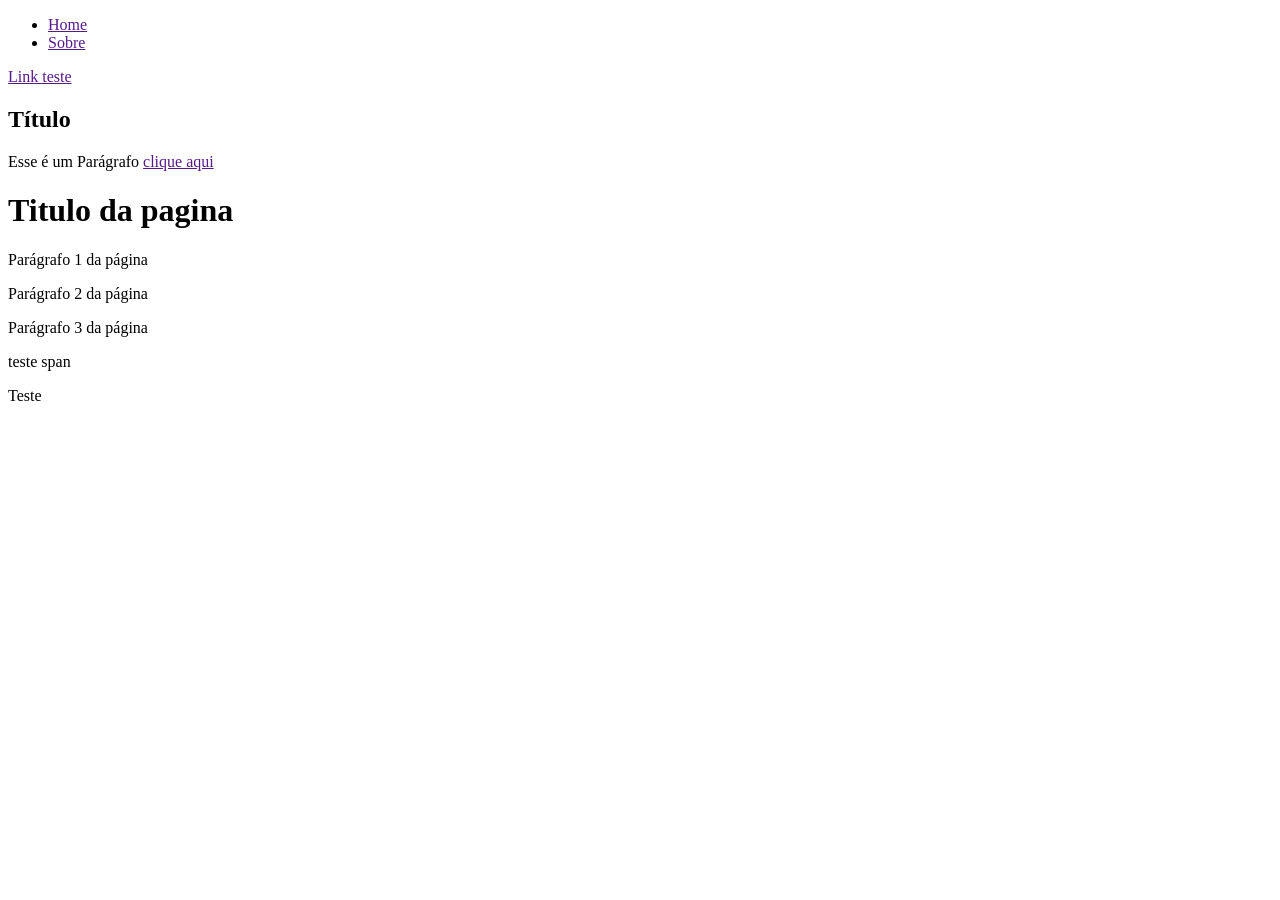
==== heranca.html @ fa291a49 "Aula 54" ====
<!DOCTYPE html>
<html>
<head>
	<title>Seletores</title>

	<!-- Estilo customizado -->
	<link rel="stylesheet" type="text/css" href="css/style.css">


	</head>

	<body>

		<ul>
			<li>
				<a href="">Home</a>
			</li>
			<li>
				<a href="">Sobre</a>
			</li>
		</ul>

		<a href="">Link teste</a>


		<div>
			<h2>Título</h2>

		<p>
			 Esse é um Parágrafo 
			<a href="">clique aqui</a>
		</p>
		</div>

		<div id="cabecalho">
			<h1>Titulo da pagina</h1>
			<p>Parágrafo 1 da página</p>
			<p>Parágrafo 2 da página</p>
			<p>Parágrafo 3 da página</p>
			
		</div>
		<span class="verde">teste span</span>
		<p class="verde">Teste</p>

	</body>

</html>
---- css/style.css ----
/**************************************
Seletor universal
* {
	border: 1px solid red;
}
/**************************************
Seletor de texto
h1 {
	color: green;
}
/**************************************
Seletor de classe
.verde {
	color: green;
}
/**************************************
Seletor de classe
p.verde {
	color: green;
}

**************************************
Seletor de ID
#cabecalho {
	border: 1px solid blue;
	}
**************************************
Seletor de filho
li>a {
	color: red;
	text-decoration: none;
}
**************************************
Seletor de descendente
p a {
	color: green;
}

**************************************
Seletor de irmão adjacente
h1+p {
	color: red;
}
**************************************
Seletor de irmão geral*/
/*h1~p {
	color: pink;
}*/
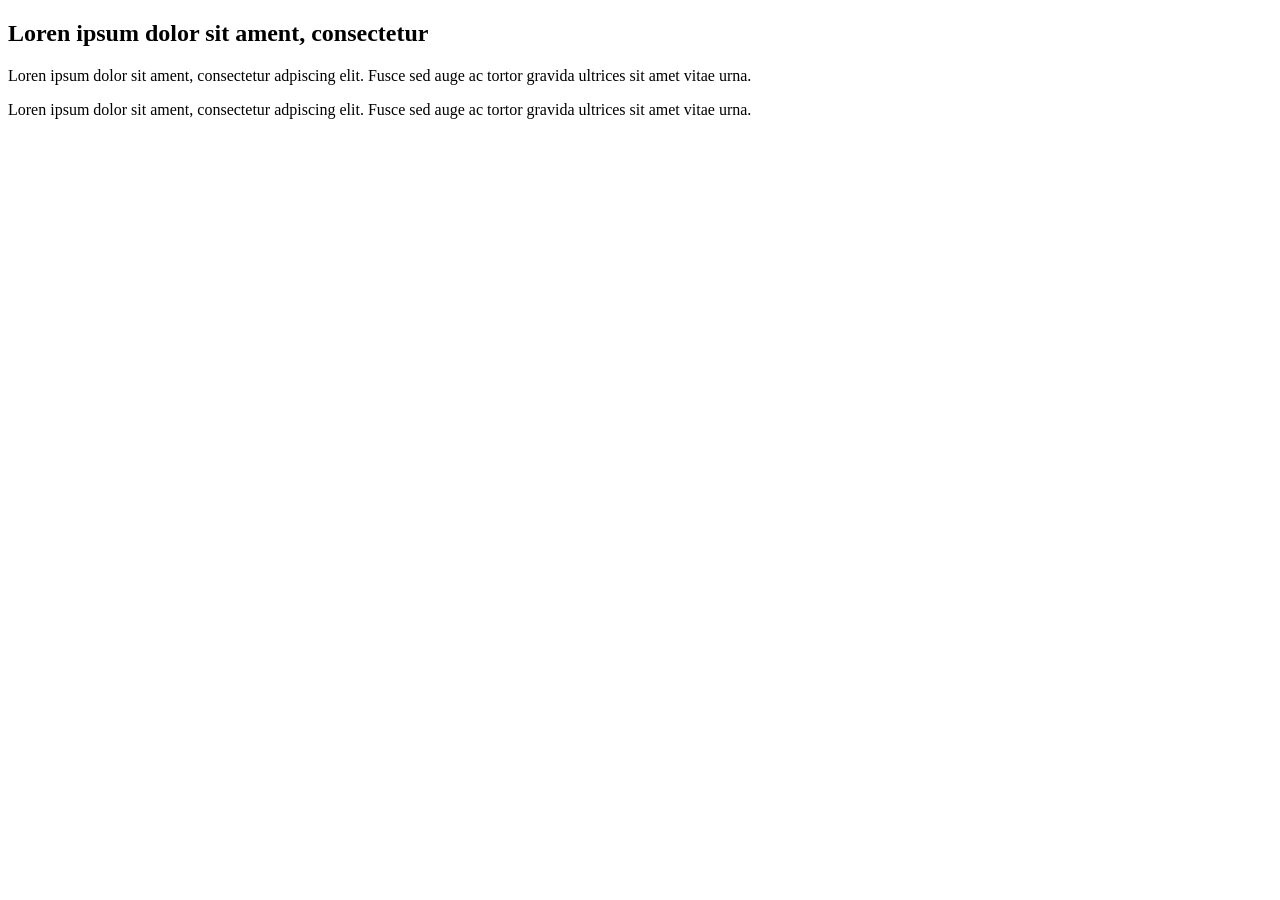
==== commit 148a82e4: "Aula 54" ====
--- a/heranca.html
+++ b/heranca.html
@@ -1,47 +1,31 @@
 <!DOCTYPE html>
+
 <html>
-<head>
-	<title>Seletores</title>
 
-	<!-- Estilo customizado -->
-	<link rel="stylesheet" type="text/css" href="css/style.css">
+	<head>
+		<title>Herança e especificidade</title>
+		<meta charset="utf-8">
 
-
+		<!-- Estilo customizado -->
+		<link rel="stylesheet" type="text/css" href="estilo.css">
 	</head>
 
 	<body>
+		
+		<div class="pagina" id="amarelo">
+			<h2 id="amarelo">Loren ipsum dolor sit ament, consectetur</h2>
 
-		<ul>
-			<li>
-				<a href="">Home</a>
-			</li>
-			<li>
-				<a href="">Sobre</a>
-			</li>
-		</ul>
+				<p>
+					Loren ipsum dolor sit ament, consectetur adpiscing elit. Fusce sed auge ac tortor gravida ultrices sit amet vitae urna.
+				</p>
+				<p>
+					Loren ipsum dolor sit ament, consectetur adpiscing elit. Fusce sed auge ac tortor gravida ultrices sit amet vitae urna.
+				</p>
+			</div>
+		
+		
 
-		<a href="">Link teste</a>
-
-
-		<div>
-			<h2>Título</h2>
-
-		<p>
-			 Esse é um Parágrafo 
-			<a href="">clique aqui</a>
-		</p>
-		</div>
-
-		<div id="cabecalho">
-			<h1>Titulo da pagina</h1>
-			<p>Parágrafo 1 da página</p>
-			<p>Parágrafo 2 da página</p>
-			<p>Parágrafo 3 da página</p>
-			
-		</div>
-		<span class="verde">teste span</span>
-		<p class="verde">Teste</p>
-
+		
 	</body>
 
 </html>
